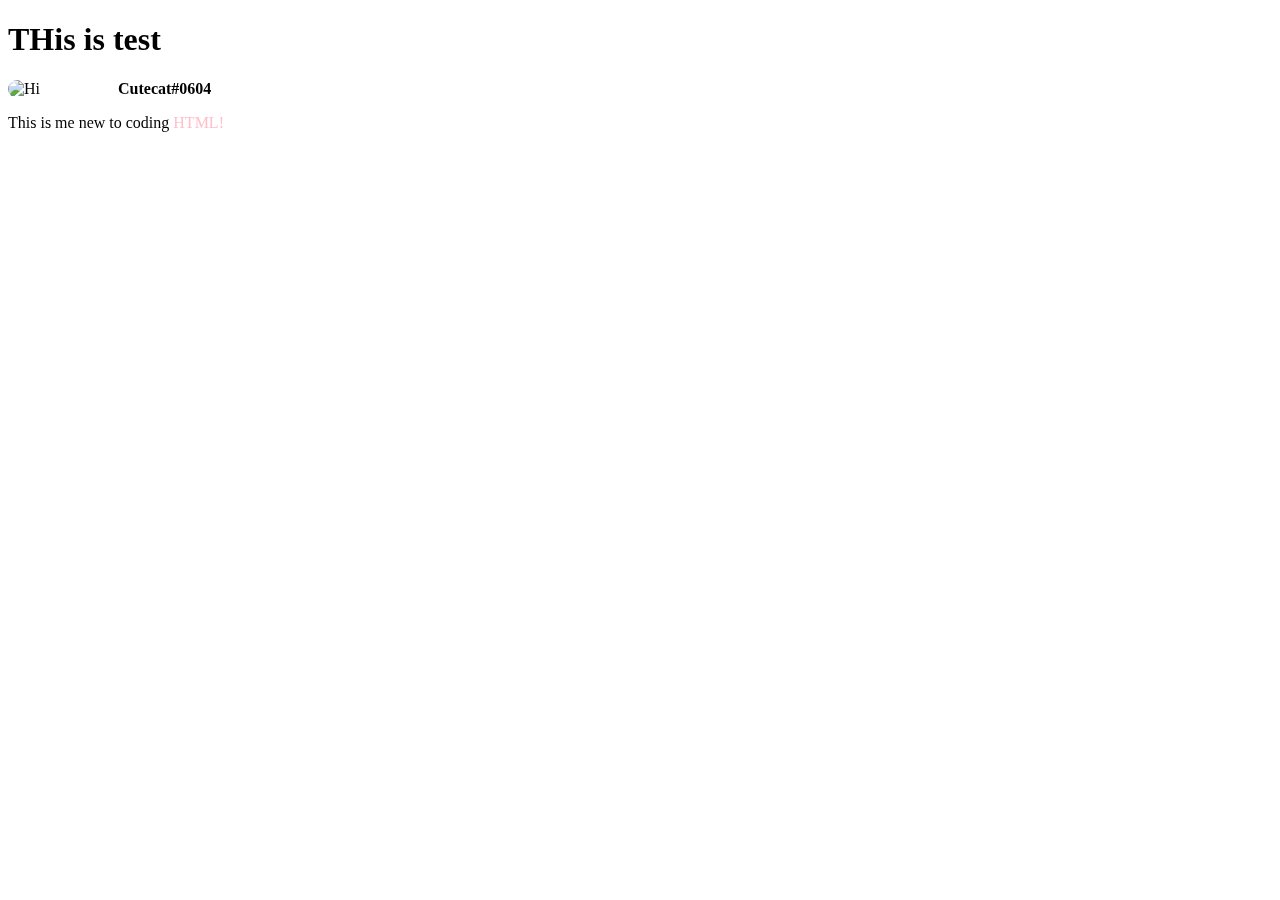
==== index.html @ 4b94f788 "Fits" ====
﻿<!DOCTYPE html>

<html>
  <head>
    <title>Cutecat's website</title>
    <meta content="Cutecat's future website" property="og:title" />
    <meta
      content='" I Simply Bypass" -Cutecat#0604'
      property="og:description"
    />
    <meta content="https://retrospect.quest" property="og:url" />
    <meta
      content="https://cdn.discordapp.com/avatars/813800579562340363/7164886348382a101a903896dd8b6c5f.png?size=4096"
      property="og:image"
    />
    <meta content="#43B581" data-react-helmet="true" name="theme-color" />
    <meta charset="UTF-8" />
    <link
      rel="shortcut icon"
      type="image/x-icon"
      href="https://du11hjcvx0uqb.cloudfront.net/br/dist/images/favicon-e10d657a73.ico"
    />
    <link
      rel="apple-touch-icon"
      href="https://du11hjcvx0uqb.cloudfront.net/br/dist/images/apple-touch-icon-585e5d997d.png"
    />
  </head>
  <body>
    <iframe
      src="test.html"
      style="
        position: fixed;
        top: 0;
        left: 0;
        bottom: 0;
        right: 0;
        width: 100%;
        height: 100%;
        border: none;
        margin: 0;
        padding: 0;
        overflow: hidden;
        z-index: 999999;
      "
    >
      Your browser doesn't support iframes
    </iframe>
  </body>
</html>
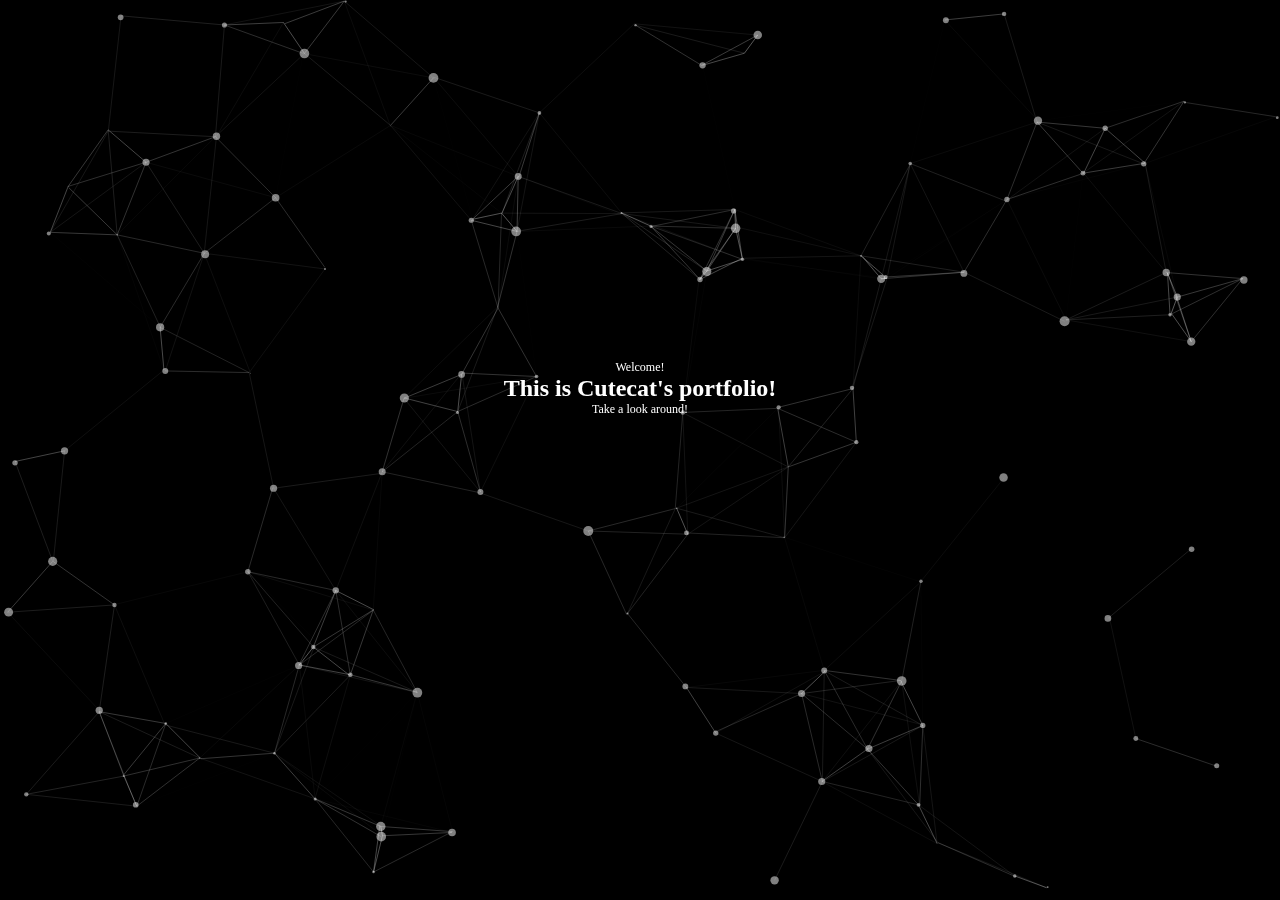
==== commit 7ace8085: "ghy" ====
--- a/index.html
+++ b/index.html
@@ -10,19 +10,19 @@
     />
     <meta content="https://retrospect.quest" property="og:url" />
     <meta
-      content="https://cdn.discordapp.com/avatars/813800579562340363/7164886348382a101a903896dd8b6c5f.png?size=4096"
+      content="https://cdn.discordapp.com/attachments/844276424113651743/907064826512171058/image0.jpg"
       property="og:image"
     />
-    <meta content="#43B581" data-react-helmet="true" name="theme-color" />
+    <meta content="#cca1c4" data-react-helmet="true" name="theme-color" />
     <meta charset="UTF-8" />
     <link
       rel="shortcut icon"
       type="image/x-icon"
-      href="https://du11hjcvx0uqb.cloudfront.net/br/dist/images/favicon-e10d657a73.ico"
+      href="https://cdn.discordapp.com/attachments/844276424113651743/907065442013675590/yes.ico"
     />
     <link
       rel="apple-touch-icon"
-      href="https://du11hjcvx0uqb.cloudfront.net/br/dist/images/apple-touch-icon-585e5d997d.png"
+      href="https://cdn.discordapp.com/attachments/844276424113651743/907064826512171058/image0.jpg"
     />
   </head>
   <body>
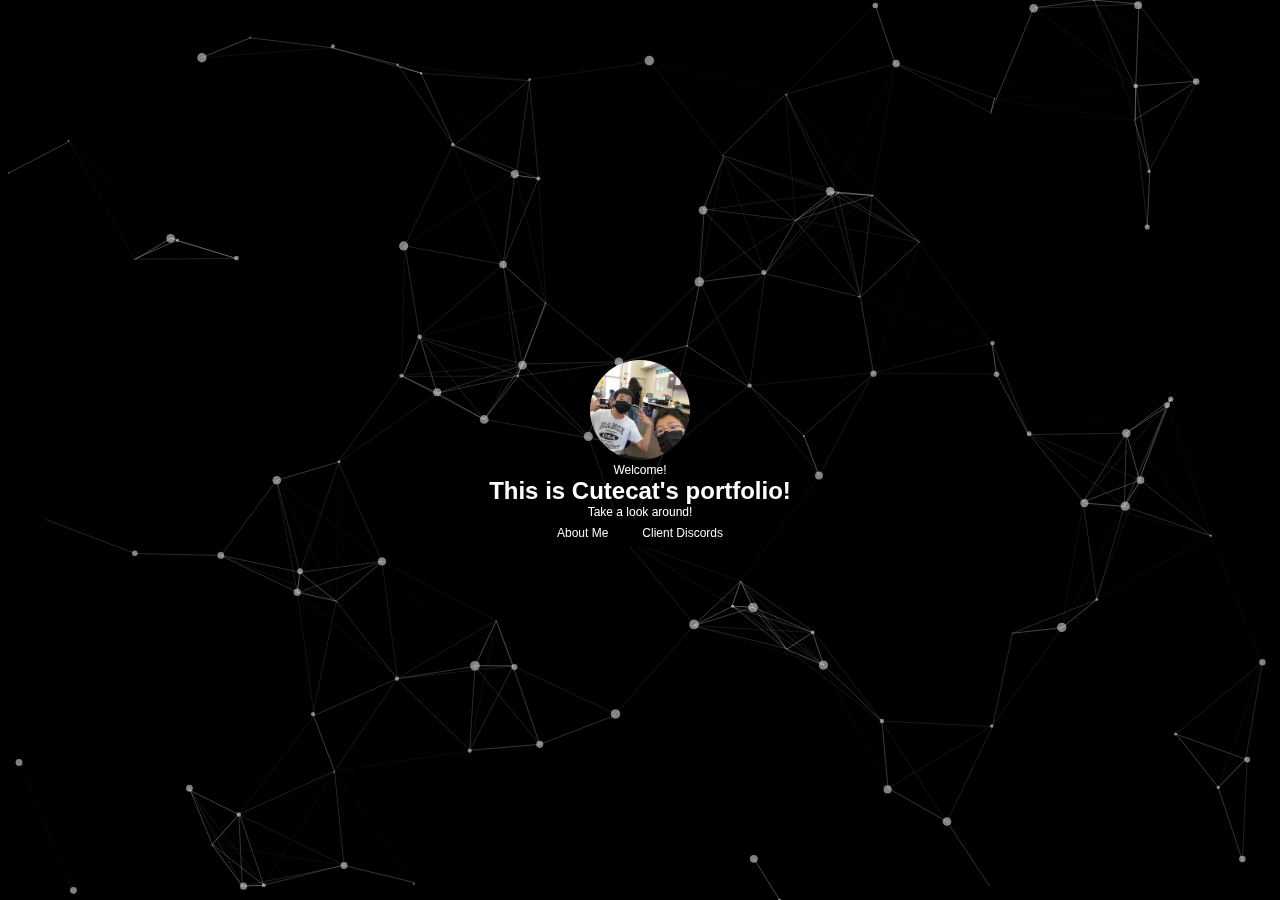
==== commit 41fe6a1d: "i mean shittttttttttt improvement" ====
--- a/index.html
+++ b/index.html
@@ -3,9 +3,9 @@
 <html>
   <head>
     <title>Cutecat's website</title>
-    <meta content="Cutecat's future website" property="og:title" />
+    <meta content="Cutecat's Website" property="og:title" />
     <meta
-      content='" I Simply Bypass" -Cutecat#0604'
+      content="Hey There! I'm Cutecat! Welcome to my website! This Website has all about who I am as a person! enjoy!"
       property="og:description"
     />
     <meta content="https://retrospect.quest" property="og:url" />
